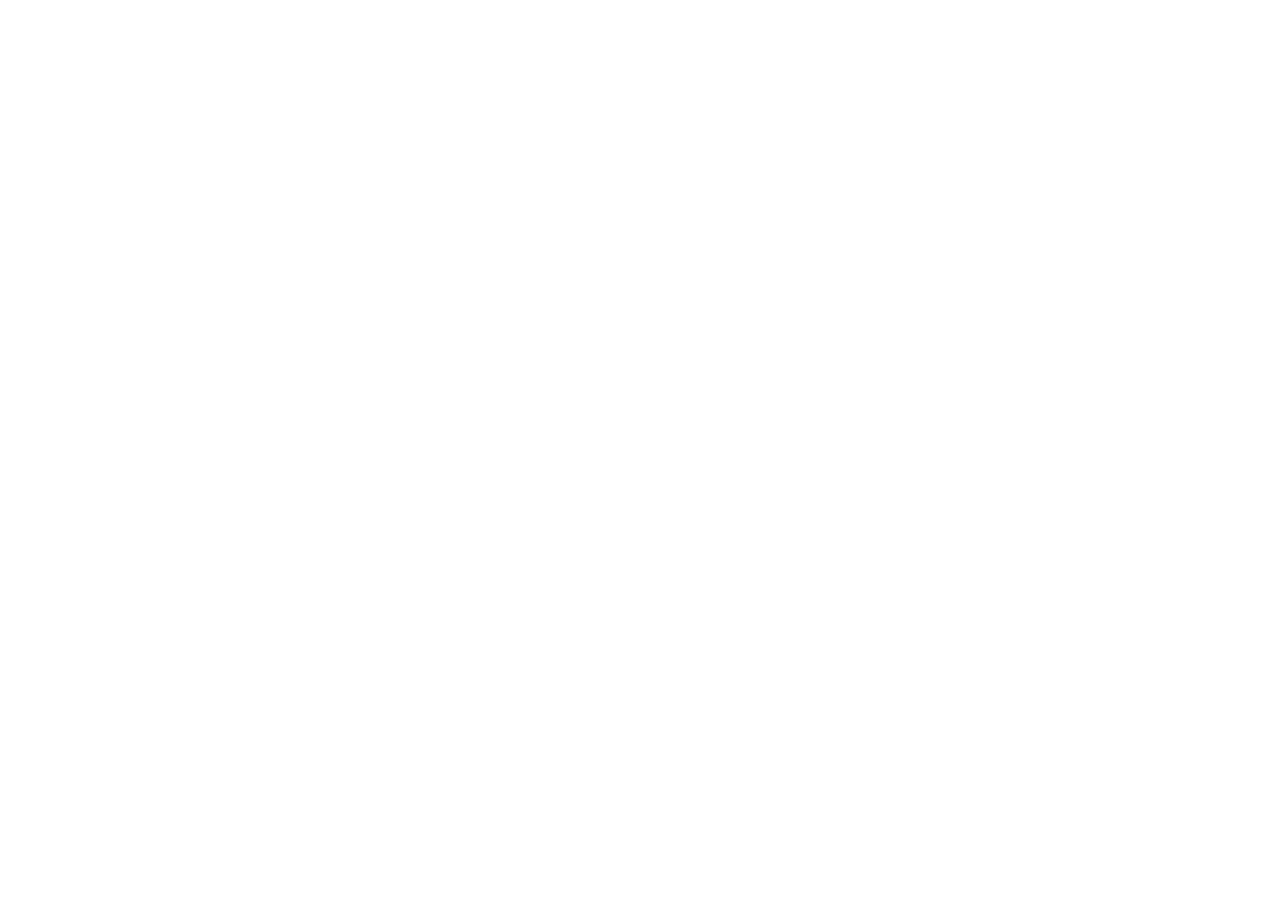
==== about.html @ 4de69ba0 "Creacion de pagina about.html" ====
<!DOCTYPE html>
<html lang="en">
<head>
    <meta charset="UTF-8">
    <meta name="viewport" content="width=device-width, initial-scale=1.0">
    <title>Document</title>
</head>
<body>
    
</body>
</html>
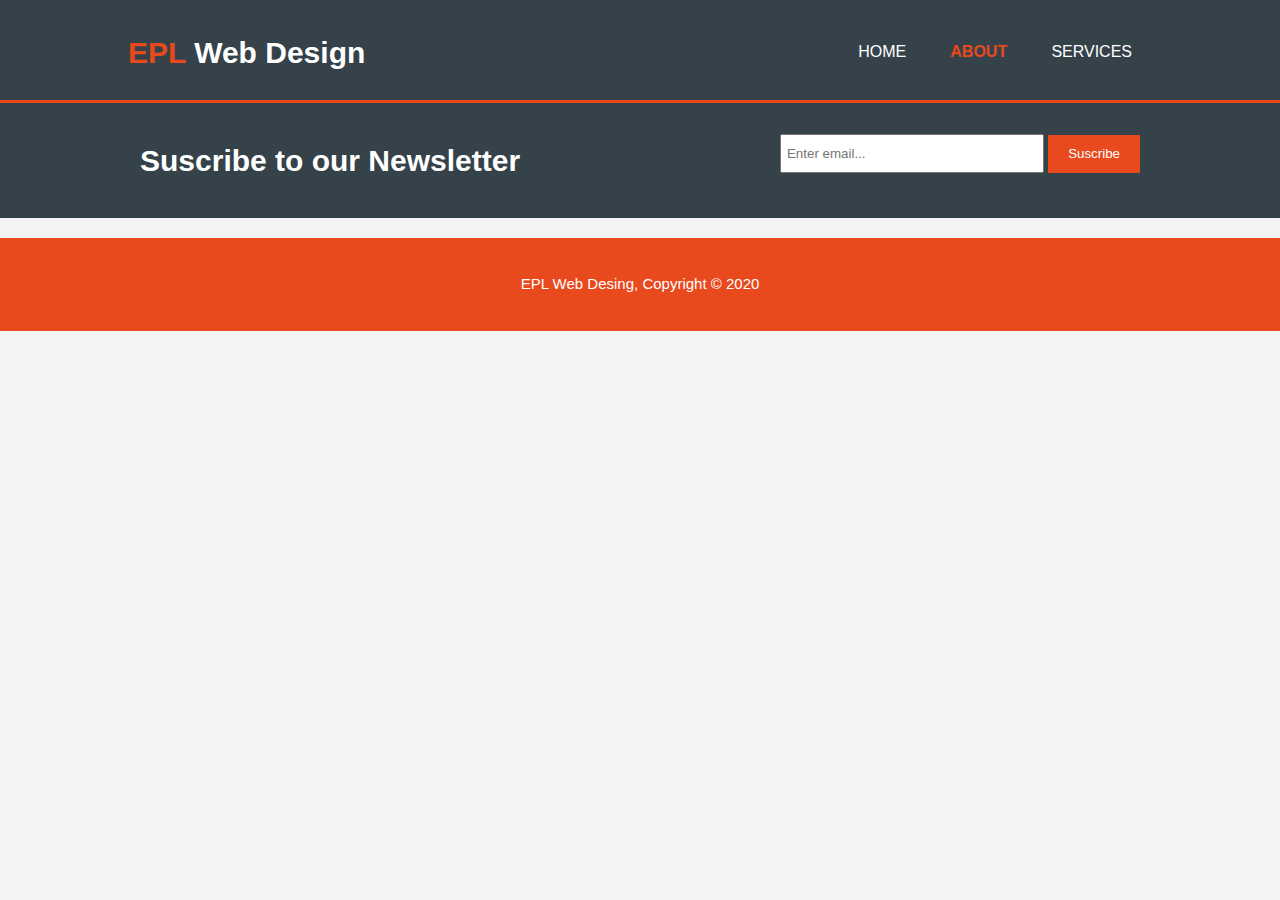
==== commit 2c07fcaa: "Construccion de esqueleto de pagina about.html" ====
--- a/about.html
+++ b/about.html
@@ -3,9 +3,50 @@
 <head>
     <meta charset="UTF-8">
     <meta name="viewport" content="width=device-width, initial-scale=1.0">
-    <title>Document</title>
+    <meta name="viewport" content="width=device-width">
+    <meta name="description" content="Affordable and professional web design">
+    <meta name="keywords" content="web design, affordable web design, professional web design">
+    <meta name="author" content="Edison Proano">
+    <link rel="stylesheet" href="./css/style.css">
+    <title>EPL Web Design | About</title>
 </head>
 <body>
+    <header>
+        <div class="container">
+            <div id="branding">
+                <h1><span class="highlight">EPL</span> Web Design</h1>
+            </div>
+            <!---->
+            <nav>
+                <ul>
+                    <li><a href="index.html">Home</a></li>
+                    <li class="current"><a href="about.html">About</a></li>
+                    <li><a href="service.html">Services</a></li>
+                </ul>
+            </nav>
+            <!---->
+        </div>
+    </header>
+    <!---->
+    <section id="newsletter">
+        <div class="container">
+            <h1>Suscribe to our Newsletter</h1>
+            <form>
+                <input type="email" placeholder="Enter email...">
+                <button type="submit" class="button_1">Suscribe</button>
+            </form>
+        </div>
+    </section>
+    <!---->
+    <section id="main">
+        <div class="container">
+
+        </div>
+    </section>
+    <!---->
+    <footer>
+        <p>EPL Web Desing, Copyright &copy; 2020</p>
+    </footer>
     
 </body>
 </html>--- a/css/style.css
+++ b/css/style.css
@@ -0,0 +1,150 @@
+body {
+    font-family: Arial, Helvetica, sans-serif;
+    font-size: 15px;
+    line-height: 1.5;
+    padding: 0;
+    margin: 0;
+    background-color: #f4f4f4;
+}
+
+/* Global */
+
+.container {
+    width: 80%;
+    margin: auto;
+    overflow: hidden;
+}
+
+ul {
+    margin: 0;
+    padding: 0;
+}
+
+.button_1 {
+    height: 38px;
+    background: #e8491d;
+    border: 0;
+    padding-left: 20px;
+    padding-right: 20px;
+    color: #ffffff;
+}
+
+/* Header */
+
+header {
+    background: #35424a;
+    color: #ffffff;
+    padding-top: 30px;
+    min-height: 70px;
+    border-bottom: #e8491d 3px solid;
+}
+
+header a {
+    color: #ffffff;
+    text-decoration: none;
+    text-transform: uppercase;
+    font-size: 16px;
+}
+
+header li {
+    display: inline;
+    padding: 0 20px 0 20px; 
+}
+
+header #branding {
+    float: left;
+}
+
+header #branding h1 {
+    margin: 0;
+}
+
+header nav {
+    float: right;
+    margin-top: 10px;
+}
+
+header .highlight, header .current a {
+    color: #e8491d;
+    font-weight: bold;
+
+}
+
+header a:hover {
+    color: #cccccc;
+    font-weight: bold;
+}
+
+/* Showcase */
+
+#showcase {
+    min-height: 400px;
+    background: url('../images/showcase.jpg') no-repeat 0 -400px;
+    text-align: center;
+    color: #ffffff;
+}
+
+#showcase h1 {
+    margin-top: 100px;
+    font-size: 55px;
+    margin-bottom: 10px;
+}
+
+#showcase p {
+    font-size: 20px;
+}
+
+/* Newsletter */
+
+#newsletter {
+    padding: 15px;
+    color: #ffffff;
+    background: #35424a;
+}
+
+#newsletter h1 {
+    float: left;  
+}
+
+#newsletter form {
+    float: right;
+    margin-top: 16px;
+}
+
+#newsletter form input {
+    padding: 5px;
+    height: 25px;
+    width: 250px;
+}
+
+/* Boxes */
+
+#boxes {
+    margin-top: 20px;
+}
+
+#boxes .box {
+    float: left;
+    text-align: center;
+    width: 30%;
+    padding: 10px;
+}
+
+#boxes .box img {
+    width: 90px;
+}
+
+/* Footer */
+
+footer {
+    padding: 20px;
+    margin-top: 20px;
+    color: #ffffff;
+    background-color: #e8491d;
+    text-align: center;
+}
+
+
+
+
+
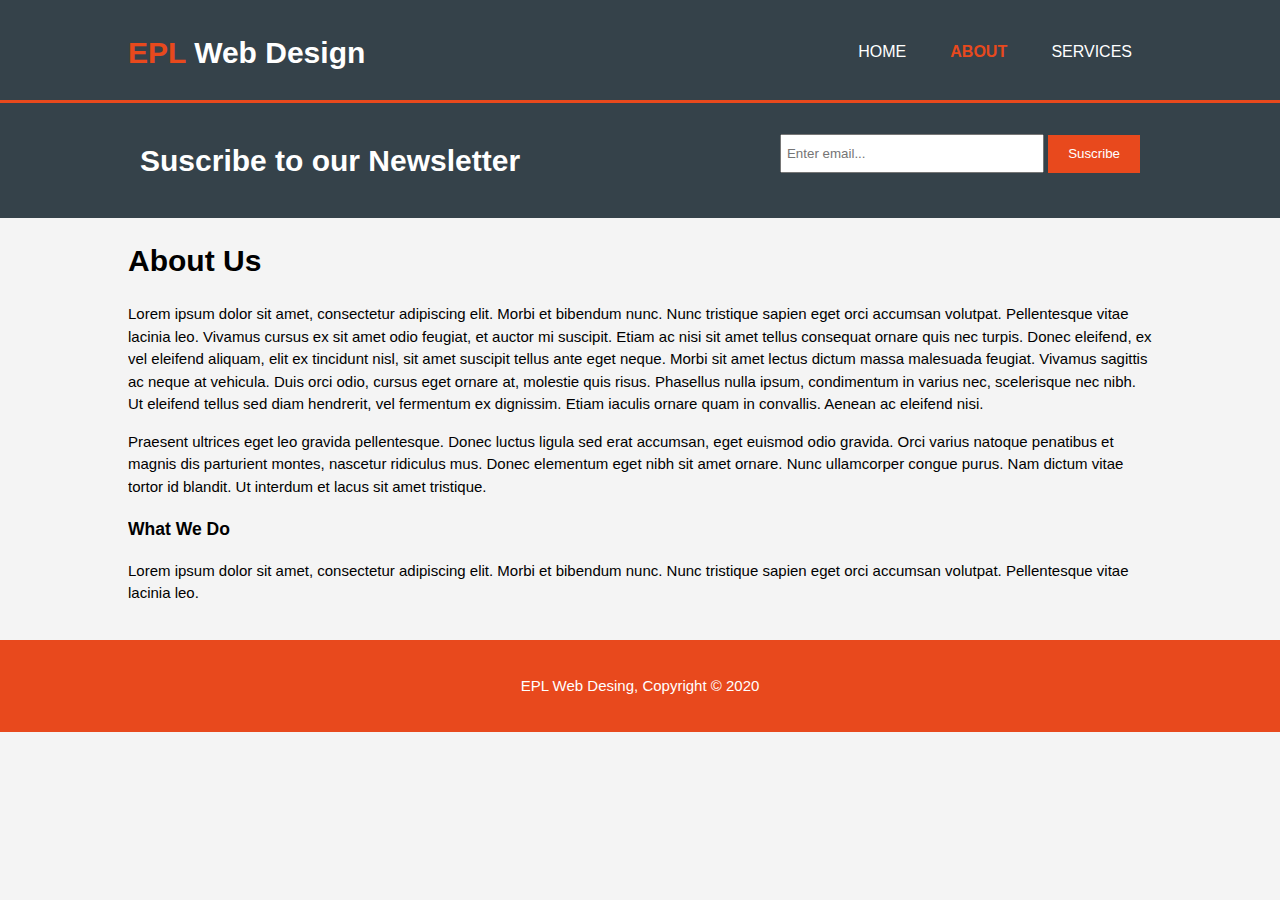
==== commit dc8369e0: "Creacion de esqueleto de pagina about.html" ====
--- a/about.html
+++ b/about.html
@@ -40,7 +40,39 @@
     <!---->
     <section id="main">
         <div class="container">
-
+            <article id="main-col">
+                <h1 class="page-title">About Us</h1>
+                <p>
+                    Lorem ipsum dolor sit amet, consectetur adipiscing elit. 
+                    Morbi et bibendum nunc. Nunc tristique sapien eget orci accumsan volutpat. 
+                    Pellentesque vitae lacinia leo. 
+                    Vivamus cursus ex sit amet odio feugiat, et auctor mi suscipit. 
+                    Etiam ac nisi sit amet tellus consequat ornare quis nec turpis. 
+                    Donec eleifend, ex vel eleifend aliquam, elit ex tincidunt nisl, 
+                    sit amet suscipit tellus ante eget neque. Morbi sit amet lectus 
+                    dictum massa malesuada feugiat. Vivamus sagittis ac neque at vehicula. 
+                    Duis orci odio, cursus eget ornare at, molestie quis risus. 
+                    Phasellus nulla ipsum, condimentum in varius nec, scelerisque nec nibh. 
+                    Ut eleifend tellus sed diam hendrerit, vel fermentum ex dignissim. 
+                    Etiam iaculis ornare quam in convallis. Aenean ac eleifend nisi.
+                </p>
+                <p>    
+                    Praesent ultrices eget leo gravida pellentesque. Donec luctus ligula sed erat accumsan, 
+                    eget euismod odio gravida. Orci varius natoque penatibus et magnis dis parturient montes, 
+                    nascetur ridiculus mus. Donec elementum eget nibh sit amet ornare. 
+                    Nunc ullamcorper congue purus. Nam dictum vitae tortor id blandit. 
+                    Ut interdum et lacus sit amet tristique.
+                </p>
+            </article>
+            <!---->
+            <aside id="sidebar">
+                <h3>What We Do</h3>
+                <p>
+                    Lorem ipsum dolor sit amet, consectetur adipiscing elit. 
+                    Morbi et bibendum nunc. Nunc tristique sapien eget orci accumsan volutpat. 
+                    Pellentesque vitae lacinia leo.
+                </p>
+            </aside>
         </div>
     </section>
     <!---->
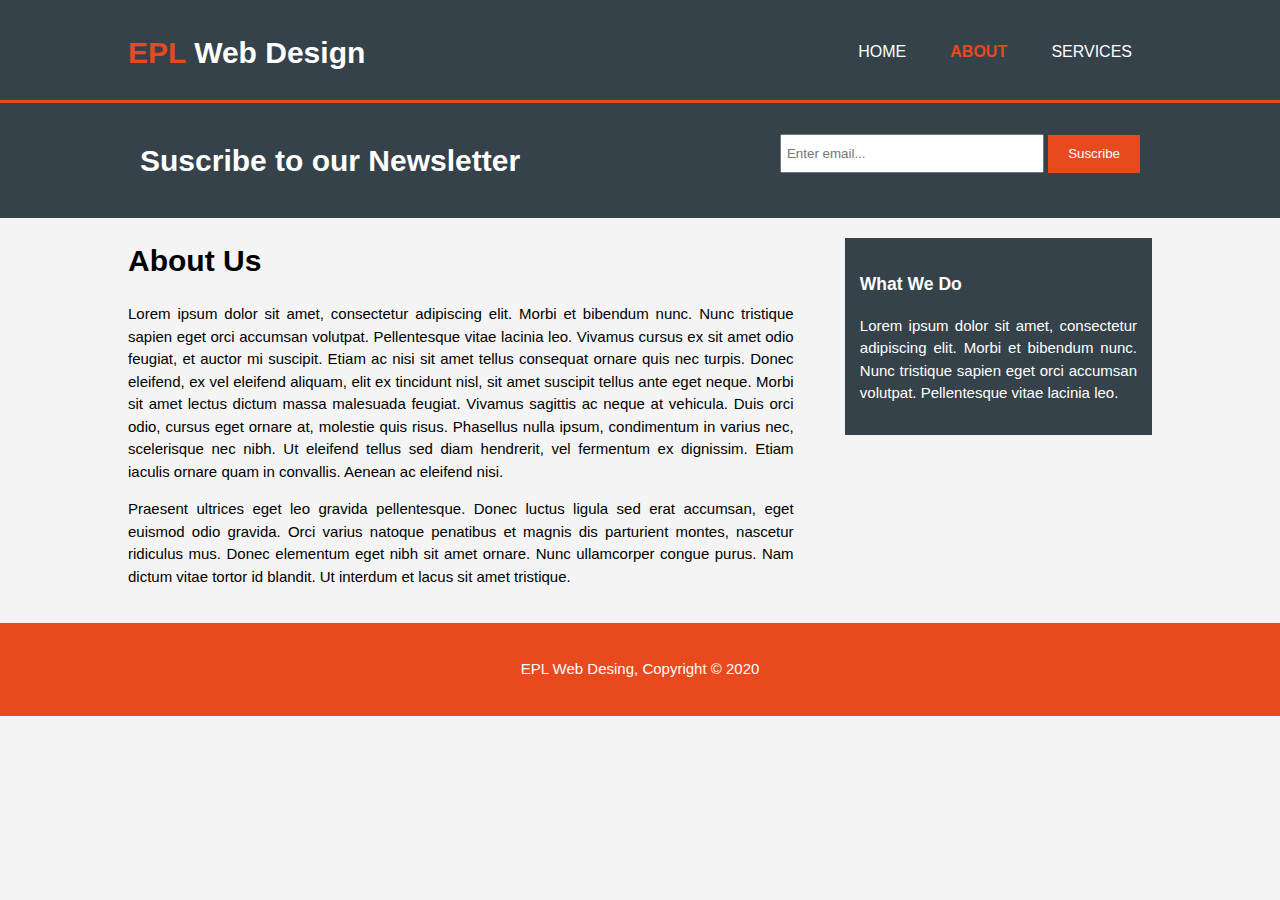
==== commit e49e4c1c: "Composiscion de tema dark en aside de pagina about" ====
--- a/about.html
+++ b/about.html
@@ -66,12 +66,14 @@
             </article>
             <!---->
             <aside id="sidebar">
-                <h3>What We Do</h3>
-                <p>
-                    Lorem ipsum dolor sit amet, consectetur adipiscing elit. 
-                    Morbi et bibendum nunc. Nunc tristique sapien eget orci accumsan volutpat. 
-                    Pellentesque vitae lacinia leo.
-                </p>
+                <div class="dark">
+                    <h3>What We Do</h3>
+                    <p>
+                        Lorem ipsum dolor sit amet, consectetur adipiscing elit. 
+                        Morbi et bibendum nunc. Nunc tristique sapien eget orci accumsan volutpat. 
+                        Pellentesque vitae lacinia leo.
+                    </p>
+                </div>               
             </aside>
         </div>
     </section>
--- a/css/style.css
+++ b/css/style.css
@@ -27,6 +27,14 @@
     padding-left: 20px;
     padding-right: 20px;
     color: #ffffff;
+}
+
+.dark {
+    padding: 15px;
+    background: #35424a;
+    color: #ffffff;
+    margin-top: 10px;
+    margin-bottom: 10px;
 }
 
 /* Header */
@@ -134,6 +142,23 @@
     width: 90px;
 }
 
+/* Sidebar */
+aside#sidebar {
+    float: right;
+    width: 30%;
+    margin-top: 10px;
+    text-align: justify;
+}
+
+/* Main-col */
+article#main-col {
+    float: left;
+    text-align: justify;
+    width: 65%;
+}
+
+
+
 /* Footer */
 
 footer {
